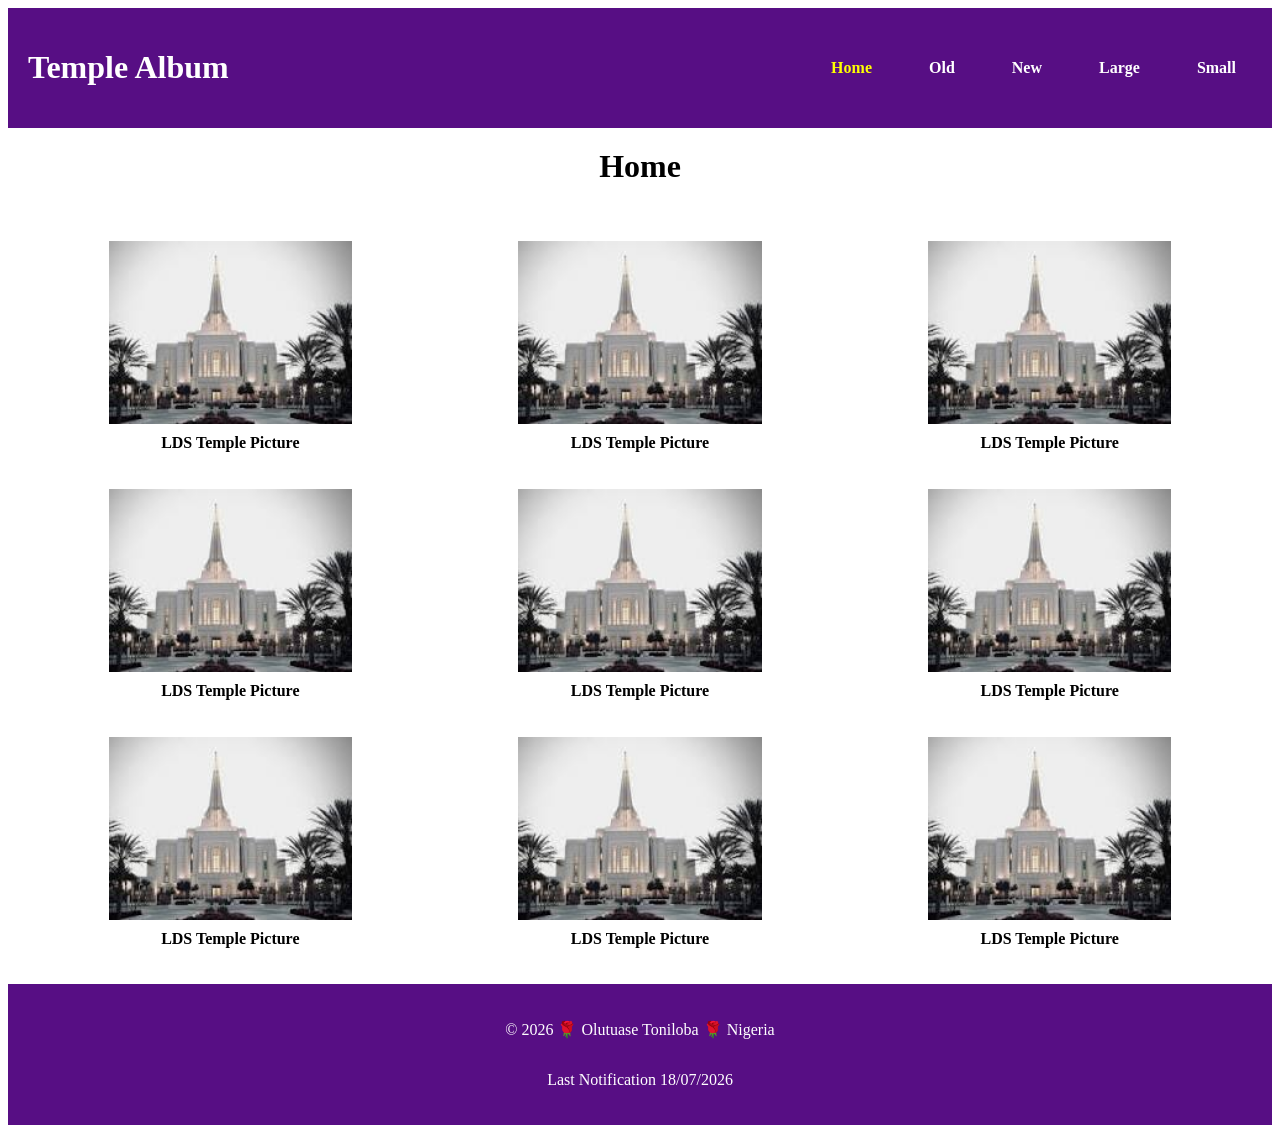
==== temples.html @ ebf8a7d9 "assingment" ====
<!doctype html>
<html lang="en">
  <head>
    <meta charset="UTF-8" />
    <meta name="viewport" content="width=device-width, initial-scale=1.0" />
    <title>WDD131 - Temple</title>
    <link rel="stylesheet" href="/styles/temples-large.css" />
    <link rel="stylesheet" href="/styles/temples.css" />
  </head>
  <body>
    <header>
      <h1>Temple Album</h1>

      <button id="menu-btn">☰</button>

      <nav id="menu">
        <ul>
          <li><a href="#" class="active">Home</a></li>
          <li><a href="#">Old</a></li>
          <li><a href="#">New</a></li>
          <li><a href="#">Large</a></li>
          <li><a href="#">Small</a></li>
        </ul>
      </nav>
    </header>
    <main>
      <h1>Home</h1>

      <section>
        <figure>
          <img src="/images/Tepmle.jpg" alt="temple images" />
          <figcaption>LDS Temple Picture</figcaption>
        </figure>
        <figure>
          <img src="/images/Tepmle.jpg" alt="temple images" />
          <figcaption>LDS Temple Picture</figcaption>
        </figure>
        <figure>
          <img src="/images/Tepmle.jpg" alt="temple images" />
          <figcaption>LDS Temple Picture</figcaption>
        </figure>
        <figure>
          <img src="/images/Tepmle.jpg" alt="temple images" />
          <figcaption>LDS Temple Picture</figcaption>
        </figure>
        <figure>
          <img src="/images/Tepmle.jpg" alt="temple images" />
          <figcaption>LDS Temple Picture</figcaption>
        </figure>
        <figure>
          <img src="/images/Tepmle.jpg" alt="temple images" />
          <figcaption>LDS Temple Picture</figcaption>
        </figure>
        <figure>
          <img src="/images/Tepmle.jpg" alt="temple images" />
          <figcaption>LDS Temple Picture</figcaption>
        </figure>
        <figure>
          <img src="/images/Tepmle.jpg" alt="temple images" />
          <figcaption>LDS Temple Picture</figcaption>
        </figure>
        <figure>
          <img src="/images/Tepmle.jpg" alt="temple images" />
          <figcaption>LDS Temple Picture</figcaption>
        </figure>
      </section>
    </main>
    <footer>
      <p>© 2026 🌹 Olutuase Toniloba 🌹 Nigeria</p>
      <p>Last Notification 18/07/2026</p>
    </footer>
    <script src="/script/temple.js"></script>
  </body>
</html>
---- styles/temples-large.css ----
temple-large.css

main {
  padding: 10px;
}

main h1 {
  text-align: center;
  margin: 20px 0;
}

section {
  display: grid;
  grid-template-columns: 1fr;
  gap: 5px;
  padding: 20px;
  justify-content: center;
  align-items: center;
}

figure {
  display: flex;
  flex-direction: column;
  justify-content: center;
  align-items: center;
  text-align: center;
}

figure img {
  width: 75%;
  height: auto;
  display: block;
}

figcaption {
  margin-top: 10px;
  font-weight: bold;
  text-align: center;
}

@media screen and (min-width: 768px) {
  section {
    grid-template-columns: repeat(3, 1fr);
  }
}
---- styles/temples.css ----
temple.css

/* Reset */

* {
  margin: 0;
  padding: 0;
  box-sizing: border-box;
}

header {
  background: rgb(87, 14, 132);
  color: white;
  padding: 20px;

  display: flex;
  justify-content: space-between;
  align-items: center;
  position: relative;
}

header h1 {
  color: white;
}

nav ul {
  display: flex;
  gap: 25px;
  justify-content: center;
  align-items: center;
  list-style: none;
}

nav ul li a {
  text-decoration: none;
  color: white;
  font-weight: bold;
}

nav a {
  text-align: center;
  text-decoration: none;
  padding: 1rem;
  border-radius: 5px;
}

nav a:hover {
  text-decoration: underline double;
  background-color: #eee;
  color: #000;
}

.active {
  color: yellow;
}

#menu-btn {
  display: none;
  background: none;
  border: none;
  color: white;
  font-size: 2rem;
  cursor: pointer;
}

footer {
  background: rgb(87, 14, 132);
  color: white;
  padding: 20px;

  display: flex;
  flex-direction: column;
  justify-content: center;
  align-items: center;
  position: relative;
}

@media (max-width: 768px) {
  #menu-btn {
    display: block;
  }

  nav {
    display: none;

    position: absolute;
    top: 80px;
    left: 0;

    width: 100%;
    background: purple;
  }

  nav ul {
    flex-direction: column;
    text-align: center;
    justify-content: center;
  }

  nav ul li {
    padding: 15px 0;
    border-top: 1px solid rgba(255, 255, 255, 0.3);
  }

  nav.active {
    display: block;
  }
}
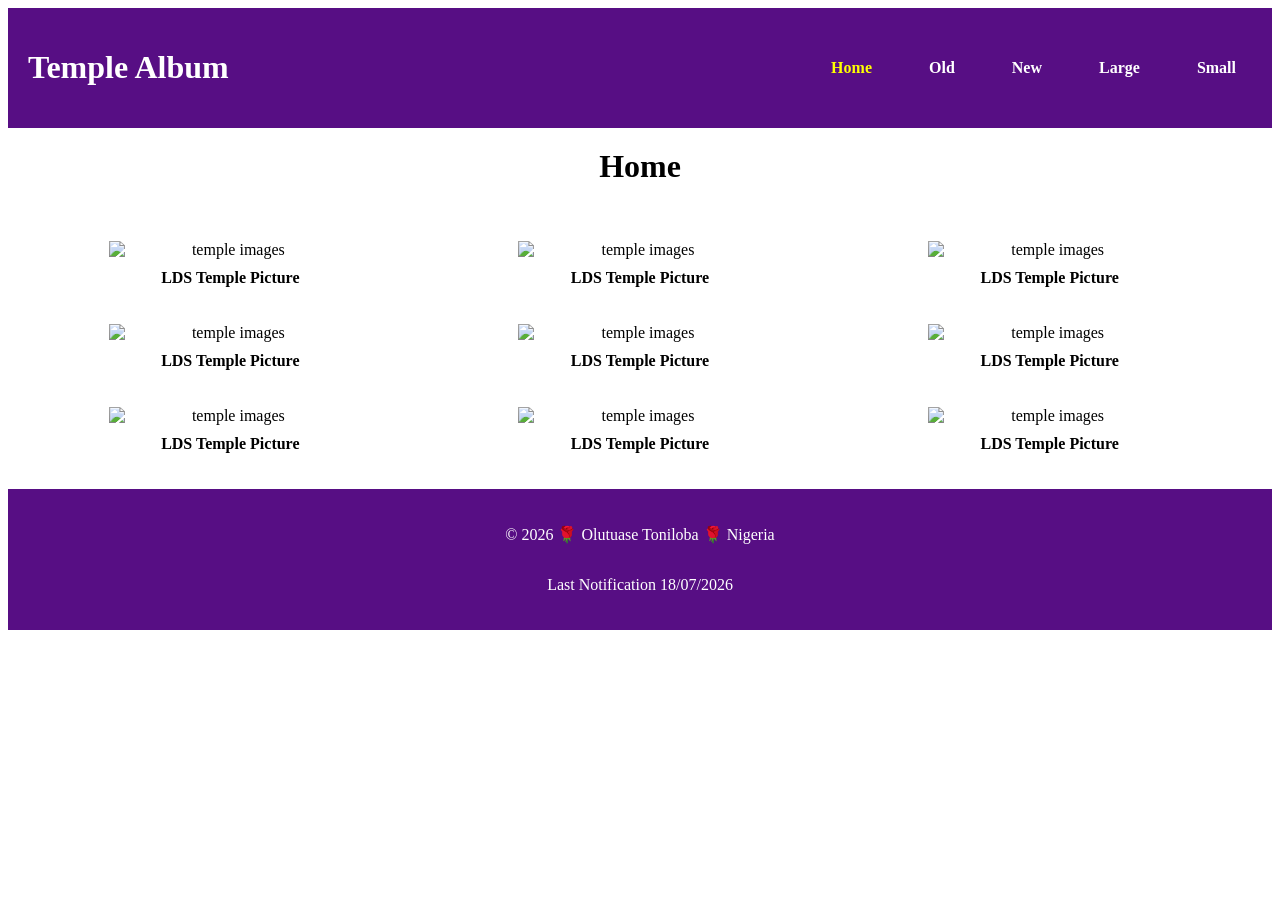
==== commit 1faa769d: "new" ====
--- a/temples.html
+++ b/temples.html
@@ -29,39 +29,39 @@
 
       <section>
         <figure>
-          <img src="/images/Tepmle.jpg" alt="temple images" />
+          <img src="/images/tepmle.jpg" alt="temple images" />
           <figcaption>LDS Temple Picture</figcaption>
         </figure>
         <figure>
-          <img src="/images/Tepmle.jpg" alt="temple images" />
+          <img src="/images/tepmle.jpg" alt="temple images" />
           <figcaption>LDS Temple Picture</figcaption>
         </figure>
         <figure>
-          <img src="/images/Tepmle.jpg" alt="temple images" />
+          <img src="/images/tepmle.jpg" alt="temple images" />
           <figcaption>LDS Temple Picture</figcaption>
         </figure>
         <figure>
-          <img src="/images/Tepmle.jpg" alt="temple images" />
+          <img src="/images/tepmle.jpg" alt="temple images" />
           <figcaption>LDS Temple Picture</figcaption>
         </figure>
         <figure>
-          <img src="/images/Tepmle.jpg" alt="temple images" />
+          <img src="/images/tepmle.jpg" alt="temple images" />
           <figcaption>LDS Temple Picture</figcaption>
         </figure>
         <figure>
-          <img src="/images/Tepmle.jpg" alt="temple images" />
+          <img src="/images/tepmle.jpg" alt="temple images" />
           <figcaption>LDS Temple Picture</figcaption>
         </figure>
         <figure>
-          <img src="/images/Tepmle.jpg" alt="temple images" />
+          <img src="/images/tepmle.jpg" alt="temple images" />
           <figcaption>LDS Temple Picture</figcaption>
         </figure>
         <figure>
-          <img src="/images/Tepmle.jpg" alt="temple images" />
+          <img src="/images/tepmle.jpg" alt="temple images" />
           <figcaption>LDS Temple Picture</figcaption>
         </figure>
         <figure>
-          <img src="/images/Tepmle.jpg" alt="temple images" />
+          <img src="/images/tepmle.jpg" alt="temple images" />
           <figcaption>LDS Temple Picture</figcaption>
         </figure>
       </section>
